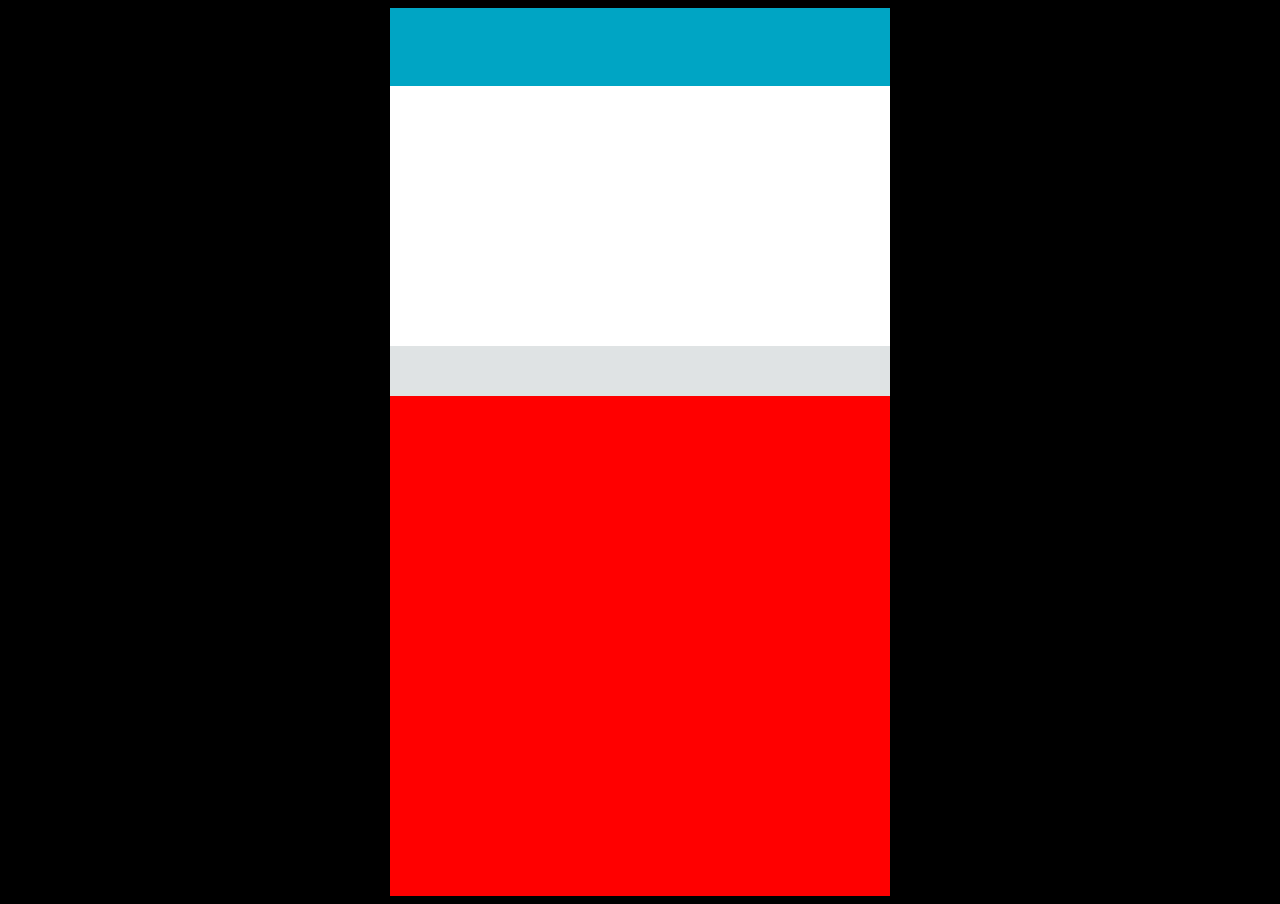
==== day03_计算器/index.html @ 3059edad "add" ====
<!doctype html>
<html lang="en">
<head>
    <meta charset="UTF-8">
    <meta name="viewport"
          content="width=device-width, user-scalable=no, initial-scale=1.0, maximum-scale=1.0, minimum-scale=1.0">
    <meta http-equiv="X-UA-Compatible" content="ie=edge">
    <title>计算器</title>
    <link rel="stylesheet" href="index.css">
</head>
<body>
    <div class="bigBox">
        <div class="title"></div>
        <div class="screen"></div>
        <div class="btn"></div>
    </div>
</body>
</html>
---- day03_计算器/index.css ----
body{
    background-color:black;
}
.bigBox{
    width:500px;
    height:888px;
    background-color:red;
    margin:0 auto;
}
.bigBox .title{
    width:100%;
    height:78px;
    background-color:#00a5c4;
}
.bigBox .screen{
    width:100%;
    height:260px;
    background-color:#fff;
}
.bigBox .btn{
    width:100%;
    height:50px;
    background-color:#dfe3e4;
}
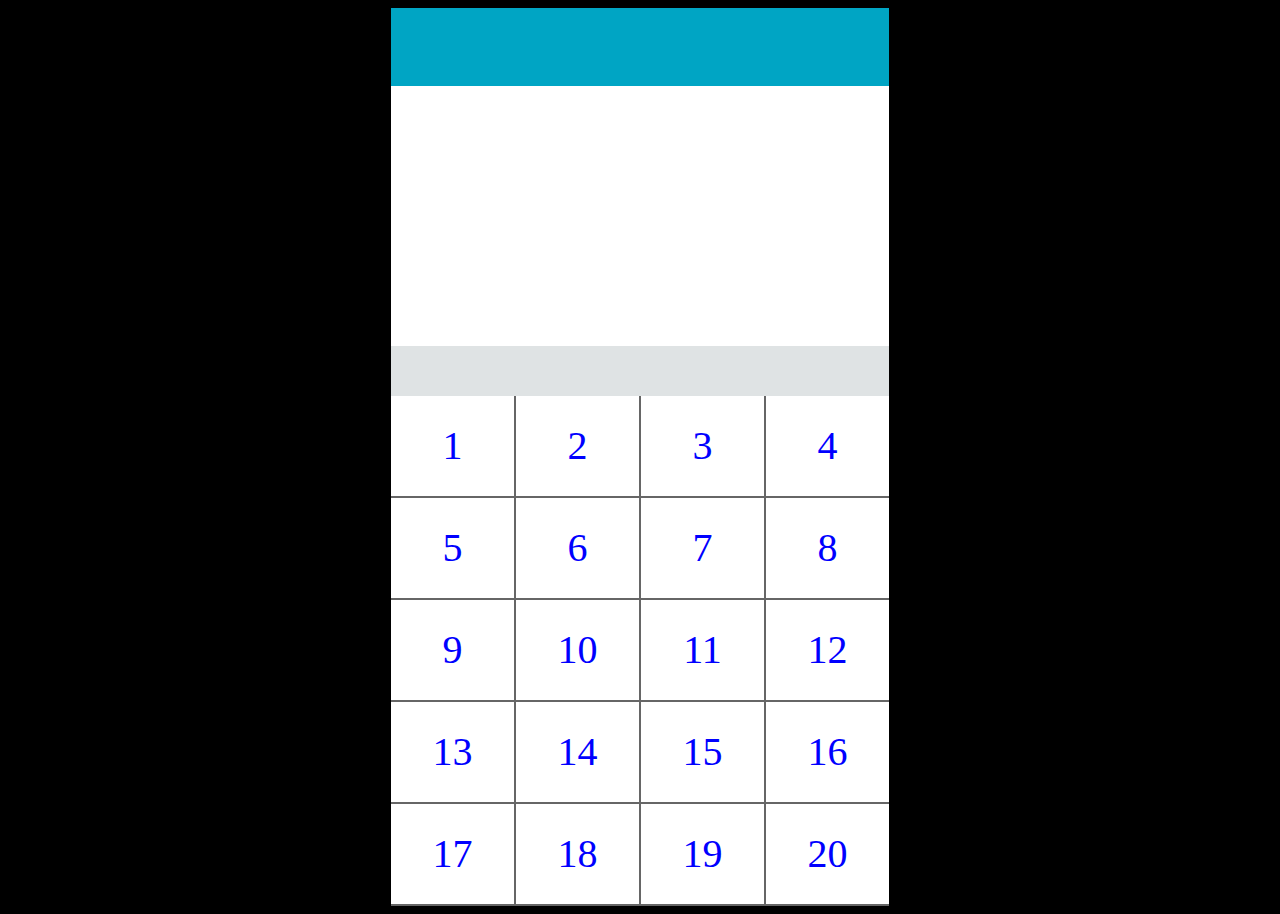
==== commit 63beeedc: "计算完结" ====
--- a/day03_计算器/index.html
+++ b/day03_计算器/index.html
@@ -13,6 +13,29 @@
         <div class="title"></div>
         <div class="screen"></div>
         <div class="btn"></div>
+        <div class="keys">
+            <!--  div{$}*20    -->
+            <div>1</div>
+            <div>2</div>
+            <div>3</div>
+            <div class="box">4</div>
+            <div>5</div>
+            <div>6</div>
+            <div>7</div>
+            <div class="box">8</div>
+            <div>9</div>
+            <div>10</div>
+            <div>11</div>
+            <div class="box">12</div>
+            <div>13</div>
+            <div>14</div>
+            <div>15</div>
+            <div class="box">16</div>
+            <div>17</div>
+            <div>18</div>
+            <div>19</div>
+            <div class="box">20</div>
+        </div>
     </div>
 </body>
 </html>--- a/day03_计算器/index.css
+++ b/day03_计算器/index.css
@@ -2,8 +2,8 @@
     background-color:black;
 }
 .bigBox{
-    width:500px;
-    height:888px;
+    width:498px;
+    height:auto;
     background-color:red;
     margin:0 auto;
 }
@@ -21,4 +21,29 @@
     width:100%;
     height:50px;
     background-color:#dfe3e4;
+}
+.bigBox .keys{
+    width:100%;
+    height:auto;
+    background-color:lightgreen;
+    overflow: hidden;
+/*  超出部分隐藏 ， 解决：浮动的子元素撑不开父元素*/
+}
+.bigBox .keys div{
+    width:123px;
+    height:100px;
+    border-right:2px solid #666;
+    border-bottom:2px solid #666;
+    float:left;
+    background-color:#fff;
+    color:blue;
+    font-size:40px;
+    /*字号*/
+    text-align:center;
+/*    文本的水平居中*/
+    line-height:100px;
+/*    行高*/
+}
+.bigBox .keys .box{
+    border-right:0;
 }